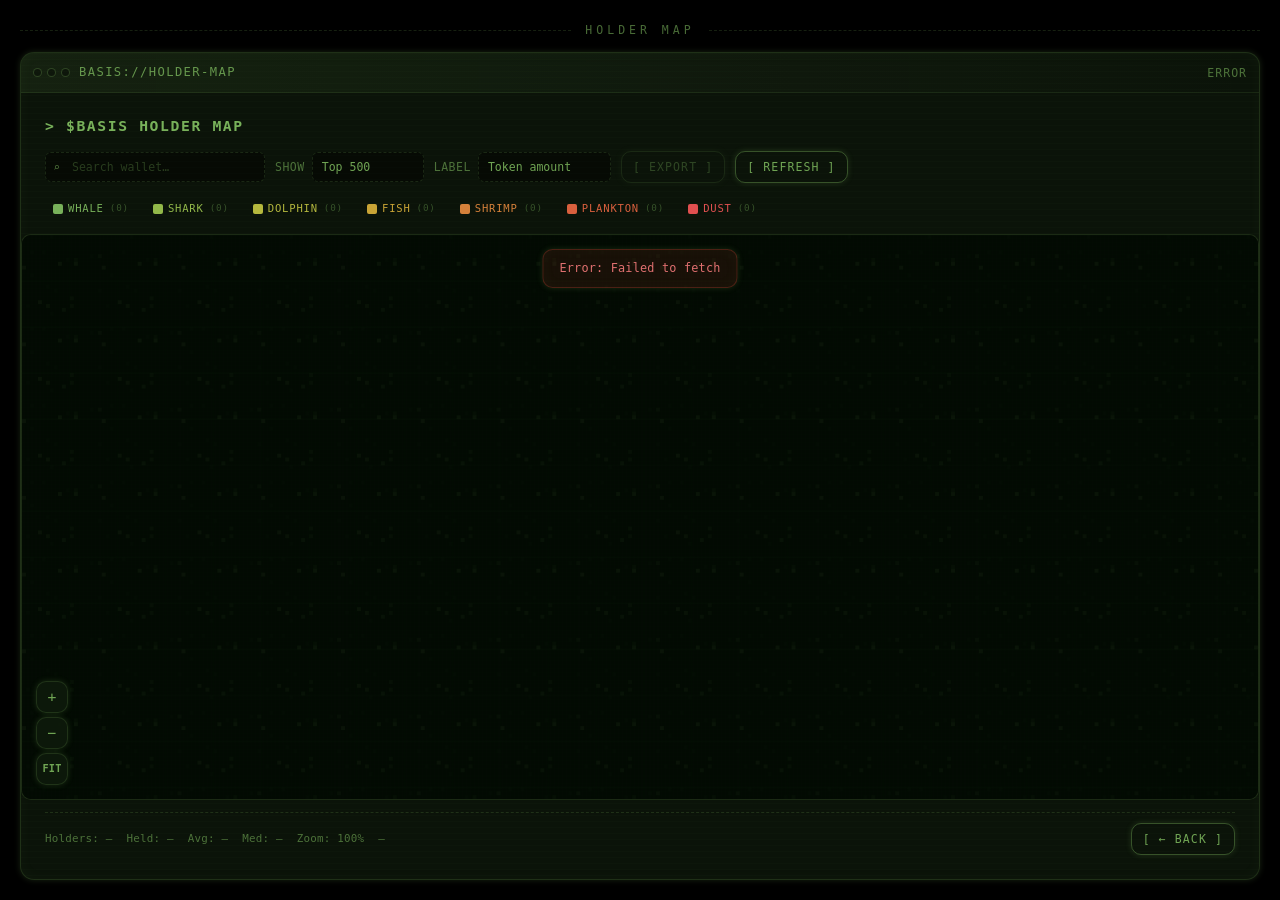
==== map.html @ 8ab0a27c "feat: add Section 5 — Holder Map (map.html, css/map.css, js/map.js) Full-page interactive canvas vis" ====
<!DOCTYPE html>
<html lang="en" data-theme="dark">
<head>
  <meta charset="UTF-8">
  <meta name="viewport" content="width=device-width, initial-scale=1.0">
  <meta name="description" content="BASIS — $BASIS token holder map. Visualize the on-chain holder distribution.">
  <title>BASIS — Holder Map</title>
  <meta http-equiv="Content-Security-Policy" content="
    default-src 'self';
    script-src 'self' 'unsafe-inline';
    style-src 'self' 'unsafe-inline' https://fonts.googleapis.com;
    font-src 'self' https://fonts.gstatic.com;
    connect-src 'self'
      https://mainnet.helius-rpc.com
      https://*.helius-rpc.com;
    upgrade-insecure-requests;
  ">
  <link rel="preconnect" href="https://fonts.googleapis.com">
  <link rel="preconnect" href="https://fonts.gstatic.com" crossorigin>
  <link href="https://fonts.googleapis.com/css2?family=IBM+Plex+Mono:wght@400;500;600&display=swap" rel="stylesheet">
  <link rel="stylesheet" href="css/reset.css">
  <link rel="stylesheet" href="css/tokens.css">
  <link rel="stylesheet" href="css/styles.css">
  <link rel="stylesheet" href="css/map.css">
</head>
<body class="map-page">

  <div class="sep"><span>HOLDER MAP</span></div>

  <section class="panel">
    <div class="mbar">
      <div class="mbar-l">
        <div class="dots">
          <span class="dot"></span>
          <span class="dot"></span>
          <span class="dot"></span>
        </div>
        <div class="mlabel">BASIS://HOLDER-MAP</div>
      </div>
      <div class="mstatus" id="sts">LOADING</div>
    </div>

    <h2>&gt; $BASIS HOLDER MAP</h2>

    <div class="controls">
      <div class="search-wrap">
        <span class="search-ico">⌕</span>
        <input type="text" id="search" placeholder="Search wallet…" spellcheck="false">
      </div>
      <div class="ctrl-group">
        <span>SHOW</span>
        <select id="ctrlLimit">
          <option value="100">Top 100</option>
          <option value="250">Top 250</option>
          <option value="500" selected>Top 500</option>
          <option value="1000">Top 1000</option>
          <option value="0">All holders</option>
        </select>
      </div>
      <div class="ctrl-group">
        <span>LABEL</span>
        <select id="ctrlLabel">
          <option value="amt" selected>Token amount</option>
          <option value="addr">Wallet address</option>
          <option value="pct">% of supply</option>
          <option value="none">No labels</option>
        </select>
      </div>
      <button class="btn btn-sm" id="exportBtn" disabled>[ EXPORT ]</button>
      <button class="btn btn-sm" id="refreshBtn" disabled>[ REFRESH ]</button>
    </div>

    <div class="legend-bar" id="legendBar"></div>

    <div class="map-outer" id="mapArea">
      <canvas id="map"></canvas>

      <div class="zm">
        <div class="zm-btn" id="zIn"  title="Zoom in">+</div>
        <div class="zm-btn" id="zOut" title="Zoom out">−</div>
        <div class="zm-btn" id="zFit" title="Fit all" style="font-size:.64rem;font-weight:700">FIT</div>
      </div>

      <div class="ip" id="ip">
        <div class="ip-hdr">
          <div class="ip-hdr-l">
            <div class="ip-dots">
              <span class="ip-dot"></span>
              <span class="ip-dot"></span>
              <span class="ip-dot"></span>
            </div>
            <div class="ip-hdr-t">Wallet Info</div>
          </div>
          <button class="ip-x" id="ipX">✕</button>
        </div>
        <div class="ip-body">
          <div class="ip-badge" id="ipBadge"></div>
          <div class="ip-lbl">WALLET</div>
          <div class="ip-addr" id="ipAddr"></div>
          <div class="ip-lbl">HOLDINGS</div>
          <div class="ip-amt"  id="ipAmt"></div>
          <div class="ip-pct"  id="ipPct"></div>
          <div class="ip-rank" id="ipRank"></div>
          <div class="ip-spec" id="ipSpec"></div>
          <a class="ip-link" id="ipLink" href="#" target="_blank" rel="noopener">[ VIEW ON ORBMARKETS → ]</a>
        </div>
      </div>

      <div class="overlay" id="overlay">
        <div class="ov-box">
          <h3 id="ovTitle">Loading Holders…</h3>
          <div class="ov-meta">
            <span id="ovLabel">…</span>
            <span id="ovPct">0%</span>
          </div>
          <div class="ov-track"><div class="ov-fill" id="ovFill"></div></div>
          <div class="ov-phase" id="ovPhase"></div>
        </div>
      </div>

      <div class="toast" id="toast"></div>
    </div>

    <div class="footer-row">
      <div class="ftr-stats">
        <span id="fH">Holders: —</span>
        <span id="fSupply">Held: —</span>
        <span id="fAvg">Avg: —</span>
        <span id="fMed">Med: —</span>
        <span id="fZ">Zoom: 100%</span>
        <span id="fT">—</span>
      </div>
      <a class="btn btn-sm" href="index.html">[ ← BACK ]</a>
    </div>
  </section>

  <div id="tip">
    <div class="ta" id="hA"></div>
    <div class="tv" id="hV"></div>
    <div class="tt" id="hT"></div>
  </div>

  <script type="module" src="js/map.js"></script>
</body>
</html>
---- css/tokens.css ----
/* ─── Design Tokens ─────────────────────────────────────────────────────── */
:root {
  /* Brand green */
  --g:            #78b15a;
  --g-bright:     #a4e07e;
  --g90:          rgba(120, 177, 90, .92);
  --g70:          rgba(120, 177, 90, .70);
  --g55:          rgba(120, 177, 90, .55);
  --g40:          rgba(120, 177, 90, .40);
  --g35:          rgba(120, 177, 90, .35);
  --g25:          rgba(120, 177, 90, .25);
  --g15:          rgba(120, 177, 90, .15);
  --g12:          rgba(120, 177, 90, .12);
  --g10:          rgba(120, 177, 90, .10);
  --g06:          rgba(120, 177, 90, .06);

  /* Dark theme backgrounds */
  --bg:      #0a0e08;
  --bg2:     #060a04;
  --bg3:     #0a1408;
  --surface: rgba(20, 35, 18, .55);

  /* Borders */
  --border:     rgba(120, 177, 90, .18);
  --border-hi:  rgba(120, 177, 90, .30);
  --border-act: rgba(120, 177, 90, .50);

  /* Text */
  --text:      rgba(120, 177, 90, .92);
  --text-dim:  rgba(120, 177, 90, .60);
  --text-soft: rgba(120, 177, 90, .82);
  --text-mute: rgba(120, 177, 90, .30);

  /* Semantic */
  --pos:  #78b15a;
  --neg:  #dc5a46;
  --warn: #c8a832;

  /* Effects */
  --glow:    0 0 6px rgba(120, 177, 90, .20);
  --glow-lg: 0 0 18px rgba(120, 177, 90, .55);
  --shadow:  inset 0 0 14px rgba(120, 177, 90, .04);

  /* Misc */
  --r:    14px;
  --r-sm: 10px;
  --mono: 'IBM Plex Mono', monospace;

  --input-bg:    rgba(0,0,0,.28);
  --scanline:    rgba(120, 177, 90, .018);
  --head-bg:     rgba(120, 177, 90, .09);
  --head-border: rgba(120, 177, 90, .12);

  color-scheme: dark;
}

/* ─── Light theme ───────────────────────────────────────────────────────── */
[data-theme="light"] {
  --g:    #3a7a28;
  --g90:  rgba(58, 122, 40, .92);
  --g70:  rgba(58, 122, 40, .70);
  --g55:  rgba(58, 122, 40, .55);
  --g40:  rgba(58, 122, 40, .40);
  --g25:  rgba(58, 122, 40, .25);
  --g15:  rgba(58, 122, 40, .15);
  --g10:  rgba(58, 122, 40, .10);
  --g06:  rgba(58, 122, 40, .06);

  --bg:      #e8e8e0;
  --bg2:     #deded6;
  --bg3:     #d4d4cc;
  --surface: rgba(200, 210, 195, .55);

  --border:     rgba(58, 122, 40, .20);
  --border-hi:  rgba(58, 122, 40, .35);
  --border-act: rgba(58, 122, 40, .55);

  --text:      rgba(20, 40, 15, .88);
  --text-dim:  rgba(20, 40, 15, .60);
  --text-soft: rgba(20, 40, 15, .75);
  --text-mute: rgba(20, 40, 15, .35);

  --pos:  #3a7a28;
  --neg:  #c04030;
  --warn: #8a7020;

  --glow:    0 0 6px rgba(58, 122, 40, .10);
  --glow-lg: 0 0 18px rgba(58, 122, 40, .25);
  --shadow:  inset 0 0 14px rgba(58, 122, 40, .03);

  --input-bg:    rgba(255,255,255,.5);
  --scanline:    rgba(58, 122, 40, .025);
  --head-bg:     rgba(58, 122, 40, .07);
  --head-border: rgba(58, 122, 40, .12);

  color-scheme: light;
}
---- css/styles.css ----
/* ─── Base ───────────────────────────────────────────────────────────────── */
body {
  font-family: var(--mono);
  background: var(--bg);
  color: var(--text);
  font-size: 0.94rem;
  line-height: 1.75;
  letter-spacing: 0.2px;
  overflow-x: hidden;
}

/* ─── Section separator ──────────────────────────────────────────────────── */
.sep {
  display: flex;
  align-items: center;
  gap: 14px;
  margin: 22px 0 12px;
  color: var(--text-dim);
  font-size: 0.72rem;
  letter-spacing: 4px;
  text-transform: uppercase;
  user-select: none;
}
.sep::before, .sep::after {
  content: "";
  flex: 1;
  border-top: 1px dashed var(--border);
}

/* ─── Panel ──────────────────────────────────────────────────────────────── */
.panel {
  position: relative;
  overflow: hidden;
  border-radius: var(--r);
  background: var(--surface);
  border: 1px solid var(--border);
  box-shadow: var(--shadow), var(--glow);
  padding: 20px;
}
@media (min-width: 768px) { .panel { padding: 24px; } }

/* Scanlines */
.panel::before {
  content: "";
  position: absolute; inset: 0; pointer-events: none; z-index: 0;
  background: repeating-linear-gradient(
    to bottom,
    var(--scanline) 0px, var(--scanline) 1px,
    transparent 1px, transparent 6px
  );
}
.panel > * { position: relative; z-index: 1; }

/* ─── Mac-style title bar ────────────────────────────────────────────────── */
.mbar {
  display: flex;
  align-items: center;
  justify-content: space-between;
  gap: 10px;
  padding: 9px 12px;
  margin: -20px -20px 16px;
  border-bottom: 1px solid var(--head-border);
  background: linear-gradient(to right, var(--head-bg), transparent);
}
@media (min-width: 768px) {
  .mbar { margin: -24px -24px 20px; }
}

.mbar-l  { display: flex; align-items: center; gap: 9px; }
.dots    { display: flex; gap: 5px; }
.dot {
  width: 9px; height: 9px; border-radius: 50%;
  border: 1px solid var(--border-hi);
  background: rgba(0,0,0,0.3);
}

.mlabel {
  font-size: 0.76rem;
  letter-spacing: 1.4px;
  color: var(--text-soft);
  text-transform: uppercase;
}

.mstatus {
  font-size: 0.72rem;
  letter-spacing: 1px;
  color: var(--text-dim);
  text-transform: uppercase;
}

/* ─── Headings ───────────────────────────────────────────────────────────── */
.panel h2 {
  font-size: 0.92rem;
  font-weight: 600;
  color: var(--g);
  letter-spacing: 1.6px;
  text-transform: uppercase;
  margin-bottom: 12px;
}

/* ─── Prose ──────────────────────────────────────────────────────────────── */
.prose {
  font-size: 0.88rem;
  color: var(--text-soft);
  line-height: 1.8;
}

/* ─── Buttons ────────────────────────────────────────────────────────────── */
.btn {
  display: inline-flex;
  align-items: center;
  justify-content: center;
  padding: 10px 16px;
  border: 1px solid var(--g40);
  border-radius: var(--r-sm);
  background: transparent;
  color: var(--text);
  font-family: var(--mono);
  font-size: 0.80rem;
  letter-spacing: 1.1px;
  text-transform: uppercase;
  text-decoration: none;
  cursor: pointer;
  box-shadow: var(--glow);
  transition: background 0.2s, border-color 0.2s, color 0.2s,
              box-shadow 0.2s, transform 0.2s;
}
.btn:hover {
  background: var(--g10);
  border-color: var(--g);
  color: var(--g);
  box-shadow: var(--glow-lg);
  transform: translateY(-1px);
}

.btn-row {
  display: flex;
  gap: 12px;
  margin-top: 14px;
  flex-wrap: wrap;
}

.btn:active        { transform: translateY(0) scale(0.985); }
.btn:focus-visible { outline: 2px solid var(--g); outline-offset: 3px; }
.btn:disabled      { opacity: .35; cursor: not-allowed; transform: none !important; }

/* Small button variant */
.btn-sm { padding: 5px 11px; font-size: 0.72rem; min-height: 28px; }

/* Button grid (auto-fit columns) */
.btn-grid {
  display: grid;
  grid-template-columns: repeat(auto-fit, minmax(180px, 1fr));
  gap: 12px;
  margin-top: 14px;
}
@media (max-width: 767px) { .btn-grid { grid-template-columns: 1fr; } }

/* ─── Two-column layout ──────────────────────────────────────────────────── */
.g2 { display: flex; flex-direction: column; gap: 20px; }
@media (min-width: 768px) {
  .g2 {
    display: grid;
    grid-template-columns: 1fr 1fr;
    align-items: start;
    gap: 22px;
  }
}

/* ─── Key-value table ────────────────────────────────────────────────────── */
.kv {
  border: 1px solid var(--border);
  border-radius: var(--r-sm);
  overflow: hidden;
  background: rgba(0,0,0,0.25);
}
.kv-row {
  display: flex;
  align-items: center;
  justify-content: space-between;
  gap: 12px;
  padding: 11px 14px;
  border-top: 1px dashed var(--border);
  font-size: 0.84rem;
}
.kv-row:first-child { border-top: 0; }
.kv-k {
  text-transform: uppercase;
  letter-spacing: 1px;
  color: var(--text-dim);
  white-space: nowrap;
}
.kv-v {
  color: #fff;
  font-weight: 600;
  text-align: right;
  word-break: break-all;
  text-shadow: 0 0 8px rgba(120,177,90,0.28);
}

/* ─── Page wrapper ───────────────────────────────────────────────────────── */
.page {
  position: relative;
  z-index: 10;
  max-width: 860px;
  margin: 0 auto;
  padding: 0 20px 60px;
}

/* ─── Shared animations ──────────────────────────────────────────────────── */
@keyframes blinkSlow {
  0%, 100% { opacity: 1; }
  50%      { opacity: 0.30; }
}

/* LIVE status indicator */
.mstatus.live { color: var(--g); animation: blinkSlow 2.4s ease-in-out infinite; }

/* ─── Reduced motion ─────────────────────────────────────────────────────── */
@media (prefers-reduced-motion: reduce) {
  .panel::before { display: none; }
  .btn { transition: none; }
}
---- css/map.css ----
/* ─── Holder Map — Page-specific overrides & new components ─────────────── */

/* Full-page layout for map.html */
body.map-page {
  padding: 20px;
  height: 100vh;
  display: flex;
  flex-direction: column;
  overflow: hidden;
  background: #000;
}

/* Sep override — no top margin, flex-shrink:0 */
body.map-page .sep {
  margin: 0 0 12px;
  flex-shrink: 0;
}

/* Panel override — fills remaining vertical space */
body.map-page .panel {
  flex: 1;
  min-height: 0;
  display: flex;
  flex-direction: column;
}

/* Mbar override — flex-shrink:0 so it doesn't collapse */
body.map-page .mbar {
  flex-shrink: 0;
}

/* ─── Map Controls ───────────────────────────────────────────────────────── */
.controls {
  display: flex;
  gap: 10px;
  flex-wrap: wrap;
  align-items: center;
  margin-bottom: 12px;
  flex-shrink: 0;
}

.ctrl-group {
  display: flex;
  align-items: center;
  gap: 7px;
  font-size: 0.72rem;
  color: var(--text-dim);
  letter-spacing: 0.5px;
  text-transform: uppercase;
}

select,
input[type="text"] {
  background: rgba(0, 0, 0, .45);
  border: 1px dashed var(--border);
  border-radius: 6px;
  color: var(--text);
  font-family: var(--mono);
  font-size: 0.72rem;
  padding: 5px 9px;
  outline: none;
  min-height: 30px;
  cursor: pointer;
  transition: border-color 0.15s;
}

select {
  appearance: none;
  background-image: url("data:image/svg+xml,%3Csvg xmlns='http://www.w3.org/2000/svg' width='9' height='5'%3E%3Cpath d='M1 1l3.5 3L8 1' stroke='rgba(120,177,90,.55)' stroke-width='1.4' fill='none' stroke-linecap='round'/%3E%3C/svg%3E");
  background-repeat: no-repeat;
  background-position: right 8px center;
  padding-right: 24px;
}

select:focus,
input[type="text"]:focus { border-color: var(--border-hi); }

option { background: #0a180a; }

input[type="text"]::placeholder { color: var(--text-mute); }

.search-wrap {
  position: relative;
  flex: 0 1 220px;
}

.search-wrap input { width: 100%; padding-left: 26px; }

.search-ico {
  position: absolute;
  left: 8px;
  top: 50%;
  transform: translateY(-50%);
  color: var(--text-dim);
  font-size: 0.72rem;
  pointer-events: none;
}

/* ─── Tier Legend ────────────────────────────────────────────────────────── */
.legend-bar {
  display: flex;
  flex-wrap: wrap;
  gap: 8px;
  margin-bottom: 12px;
  flex-shrink: 0;
}

.leg-item {
  display: flex;
  align-items: center;
  gap: 5px;
  font-size: 0.66rem;
  letter-spacing: 0.8px;
  text-transform: uppercase;
  color: var(--text-dim);
  cursor: pointer;
  padding: 3px 7px;
  border-radius: 4px;
  border: 1px solid transparent;
  transition: border-color 0.14s, background 0.14s;
}

.leg-item:hover  { border-color: var(--border); background: var(--g06); }
.leg-item.muted  { opacity: 0.25; }

.leg-dot {
  width: 10px;
  height: 10px;
  border-radius: 2px;
  flex-shrink: 0;
  background: var(--g);
  border: 1px solid var(--g40);
}

.leg-count {
  font-size: 0.58rem;
  color: rgba(120, 177, 90, .40);
  margin-left: 1px;
}

/* ─── Canvas Container ───────────────────────────────────────────────────── */
.map-outer {
  position: relative;
  background: rgba(0, 0, 0, .35);
  border: 1px solid var(--border);
  border-radius: var(--r-sm);
  overflow: hidden;
  margin: 0 -20px 0;
  flex: 1;
  min-height: 0;
}

@media (min-width: 768px) {
  .map-outer { margin: 0 -24px 0; }
}

#map {
  display: block;
  width: 100%;
  height: 100%;
  cursor: crosshair;
}

#map.panning { cursor: grabbing; }

/* ─── Zoom Controls ──────────────────────────────────────────────────────── */
.zm {
  position: absolute;
  bottom: 14px;
  left: 14px;
  display: flex;
  flex-direction: column;
  gap: 4px;
  z-index: 10;
}

.zm-btn {
  width: 32px;
  height: 32px;
  display: flex;
  align-items: center;
  justify-content: center;
  background: rgba(14, 26, 12, .90);
  border: 1px solid var(--border);
  border-radius: var(--r-sm);
  color: var(--text);
  font-size: 0.92rem;
  cursor: pointer;
  box-shadow: var(--glow);
  transition: background 0.15s, border-color 0.15s, color 0.15s;
  user-select: none;
}

.zm-btn:hover {
  background: var(--g10);
  border-color: var(--g);
  color: var(--g);
}

/* ─── Info Panel ─────────────────────────────────────────────────────────── */
.ip {
  position: absolute;
  top: 14px;
  right: 14px;
  width: 270px;
  background: rgba(20, 35, 18, .96);
  border: 1px solid var(--border-hi);
  border-radius: var(--r);
  padding: 0;
  z-index: 14;
  box-shadow: 0 6px 32px rgba(0, 0, 0, .65), var(--shadow), var(--glow);
  display: none;
  overflow: hidden;
}

.ip::before {
  content: "";
  position: absolute; inset: 0;
  pointer-events: none; z-index: 0;
  background: repeating-linear-gradient(to bottom, var(--scanline) 0px, var(--scanline) 1px, transparent 1px, transparent 6px);
}

.ip > * { position: relative; z-index: 1; }
.ip.show { display: block; }

.ip-hdr {
  display: flex;
  align-items: center;
  justify-content: space-between;
  padding: 7px 12px;
  border-bottom: 1px solid var(--head-border);
  background: linear-gradient(to right, var(--head-bg), transparent);
}

.ip-hdr-l { display: flex; align-items: center; gap: 6px; }
.ip-dots  { display: flex; gap: 4px; }

.ip-dot {
  width: 6px; height: 6px;
  border-radius: 50%;
  border: 1px solid var(--border);
  background: rgba(0, 0, 0, .3);
}

.ip-hdr-t {
  font-size: 0.62rem;
  letter-spacing: 1.4px;
  color: var(--text-soft);
  text-transform: uppercase;
}

.ip-x {
  background: none;
  border: none;
  color: var(--text-dim);
  font-size: 0.80rem;
  cursor: pointer;
  padding: 2px 4px;
  transition: color 0.15s;
  line-height: 1;
}

.ip-x:hover { color: var(--g); }

.ip-body { padding: 12px 14px; }

.ip-badge {
  display: inline-block;
  padding: 2px 8px;
  border-radius: 4px;
  font-size: 0.62rem;
  letter-spacing: 1px;
  text-transform: uppercase;
  font-weight: 700;
  margin-bottom: 8px;
}

.ip-lbl {
  font-size: 0.58rem;
  color: var(--text-dim);
  letter-spacing: 1.2px;
  text-transform: uppercase;
  margin-bottom: 1px;
  margin-top: 8px;
}

.ip-addr {
  color: rgba(255, 255, 255, .88);
  font-weight: 600;
  font-size: 0.66rem;
  word-break: break-all;
  line-height: 1.5;
}

.ip-amt {
  color: var(--g);
  font-weight: 700;
  font-size: 1rem;
  margin-bottom: 1px;
  text-shadow: 0 0 8px rgba(120, 177, 90, .18);
}

.ip-pct  { color: var(--text-dim); font-size: 0.68rem; }
.ip-rank { color: var(--text-dim); font-size: 0.64rem; margin-top: 5px; }

.ip-spec {
  margin-top: 8px;
  padding: 6px 10px;
  border-radius: var(--r-sm);
  background: var(--g06);
  border: 1px dashed var(--border);
  font-size: 0.62rem;
  color: var(--g);
  letter-spacing: 0.4px;
  display: none;
}

.ip-link {
  display: block;
  margin-top: 12px;
  padding: 8px 0;
  text-align: center;
  border: 1px solid var(--g40);
  border-radius: var(--r-sm);
  color: var(--text);
  font-family: var(--mono);
  font-size: 0.72rem;
  font-weight: 600;
  letter-spacing: 1.1px;
  text-transform: uppercase;
  text-decoration: none;
  transition: all 0.16s;
  background: var(--g06);
  box-shadow: var(--glow);
}

.ip-link:hover {
  background: var(--g15);
  border-color: var(--g);
  color: var(--g);
  box-shadow: var(--glow-lg);
}

/* ─── Tooltip ────────────────────────────────────────────────────────────── */
#tip {
  position: fixed;
  background: rgba(20, 35, 18, .96);
  border: 1px solid var(--border-hi);
  border-radius: 8px;
  padding: 9px 12px;
  font-size: 0.72rem;
  pointer-events: none;
  opacity: 0;
  transition: opacity 0.10s;
  z-index: 9999;
  max-width: 230px;
  box-shadow: 0 4px 22px rgba(0, 0, 0, .6), var(--shadow), var(--glow);
}

#tip::before {
  content: "";
  position: absolute; inset: 0;
  pointer-events: none;
  border-radius: 8px;
  background: repeating-linear-gradient(to bottom, var(--scanline) 0px, var(--scanline) 1px, transparent 1px, transparent 6px);
}

#tip.show { opacity: 1; }

#tip .ta {
  color: rgba(255, 255, 255, .88);
  font-weight: 600;
  font-size: 0.66rem;
  margin-bottom: 2px;
  overflow: hidden;
  text-overflow: ellipsis;
  white-space: nowrap;
  position: relative;
}

#tip .tv {
  color: var(--g);
  font-weight: 700;
  font-size: 0.82rem;
  position: relative;
}

#tip .tt {
  font-size: 0.62rem;
  letter-spacing: 0.8px;
  text-transform: uppercase;
  font-weight: 700;
  margin-top: 3px;
  position: relative;
}

/* ─── Loading Overlay ────────────────────────────────────────────────────── */
.overlay {
  position: absolute;
  inset: 0;
  display: flex;
  flex-direction: column;
  align-items: center;
  justify-content: center;
  background: rgba(4, 12, 4, .88);
  z-index: 20;
  transition: opacity 0.3s;
}

.overlay.hide { opacity: 0; pointer-events: none; }

.ov-box { text-align: center; max-width: 340px; }

.ov-box h3 {
  font-size: 0.78rem;
  font-weight: 600;
  color: var(--g);
  letter-spacing: 2px;
  text-transform: uppercase;
  margin-bottom: 14px;
  text-shadow: 0 0 10px rgba(120, 177, 90, .18);
}

.ov-meta {
  display: flex;
  justify-content: space-between;
  font-size: 0.66rem;
  color: var(--text-dim);
  margin-bottom: 5px;
  gap: 12px;
}

.ov-track {
  height: 5px;
  background: var(--g06);
  border-radius: 3px;
  overflow: hidden;
  border: 1px solid var(--g12);
  width: 280px;
}

.ov-fill {
  height: 100%;
  background: linear-gradient(90deg, rgba(60, 150, 60, .7), var(--g));
  border-radius: 3px;
  transition: width 0.3s;
  width: 0%;
}

.ov-phase {
  font-size: 0.62rem;
  color: var(--text-dim);
  margin-top: 8px;
  letter-spacing: 0.5px;
}

/* ─── Toast (map variant — absolute, inside .map-outer) ──────────────────── */
.map-outer .toast {
  position: absolute;
  top: 14px;
  left: 50%;
  transform: translateX(-50%);
  padding: 8px 16px;
  border-radius: var(--r-sm);
  font-size: 0.74rem;
  font-family: var(--mono);
  z-index: 30;
  opacity: 0;
  transition: opacity 0.25s;
  pointer-events: none;
  box-shadow: var(--shadow), var(--glow);
  white-space: nowrap;
}

.map-outer .toast.show { opacity: 1; }

.map-outer .toast.ok {
  background: rgba(80, 180, 80, .10);
  border: 1px solid rgba(80, 180, 80, .26);
  color: #6dd97d;
}

.map-outer .toast.err {
  background: rgba(220, 80, 60, .10);
  border: 1px solid rgba(220, 80, 60, .26);
  color: #e07070;
}

/* ─── Footer Stats ───────────────────────────────────────────────────────── */
.footer-row {
  display: flex;
  align-items: center;
  justify-content: space-between;
  gap: 10px;
  flex-wrap: wrap;
  padding-top: 10px;
  flex-shrink: 0;
  border-top: 1px dashed var(--border);
  margin-top: 12px;
}

.ftr-stats {
  display: flex;
  gap: 14px;
  font-size: 0.68rem;
  color: var(--text-dim);
  flex-wrap: wrap;
}

.ftr-stats span { white-space: nowrap; }

/* ─── Responsive ─────────────────────────────────────────────────────────── */
@media (max-width: 600px) {
  body.map-page { padding: 12px; }
  .ip  { width: 220px; right: 8px; top: 8px; }
}

@media (prefers-reduced-motion: reduce) {
  .panel::before { display: none; }
  .btn           { transition: none !important; }
}
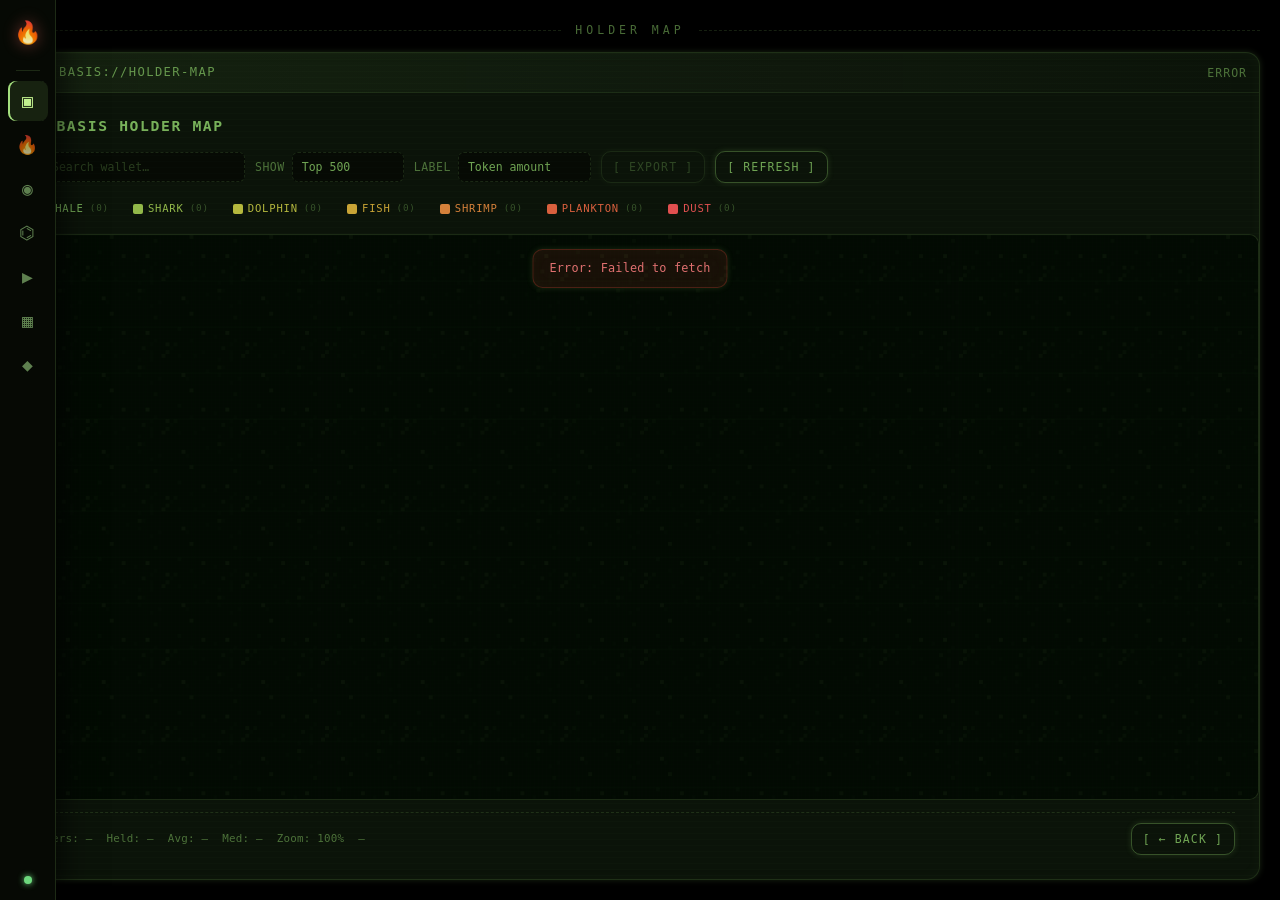
==== commit 49974055: "add BASIS Shell — shared sidebar across the ecosystem A persistent left rail (56px icon-only) + slid" ====
--- a/map.html
+++ b/map.html
@@ -22,6 +22,10 @@
   <link rel="stylesheet" href="css/tokens.css">
   <link rel="stylesheet" href="css/styles.css">
   <link rel="stylesheet" href="css/map.css">
+
+  <!-- BASIS Shell -->
+  <link rel="stylesheet" href="/shell/sidebar.css">
+  <script src="/shell/sidebar.js" defer></script>
 </head>
 <body class="map-page">
 
--- a/css/tokens.css
+++ b/css/tokens.css
@@ -32,8 +32,8 @@
   --text-mute: rgba(120, 177, 90, .30);
 
   /* Semantic */
-  --pos:  #78b15a;
-  --neg:  #dc5a46;
+  --pos:  #6dd97d;
+  --neg:  #e07070;
   --warn: #c8a832;
 
   /* Effects */
@@ -80,7 +80,7 @@
   --text-soft: rgba(20, 40, 15, .75);
   --text-mute: rgba(20, 40, 15, .35);
 
-  --pos:  #3a7a28;
+  --pos:  #3a9e4a;
   --neg:  #c04030;
   --warn: #8a7020;
 
--- a/shell/sidebar.css
+++ b/shell/sidebar.css
@@ -0,0 +1,407 @@
+/* ════════════════════════════════════════════════════════════════════════
+   BASIS Shell — shared sidebar across the ecosystem
+   Hosted at https://databasis.info/shell/sidebar.css
+   Imported by burn / chat / DAO / deployer / game / art / terminal.
+   Self-scoped under .basis-shell so it never collides with host app CSS.
+   ════════════════════════════════════════════════════════════════════════ */
+
+@import url('https://fonts.googleapis.com/css2?family=IBM+Plex+Mono:wght@400;500;600&display=swap');
+
+/* Scoped tokens — won't leak into host app's :root */
+.basis-shell, .basis-shell-drawer {
+  --bs-bg:        #060904;
+  --bs-bg2:       #0a1408;
+  --bs-surface:   rgba(20,35,18,.78);
+  --bs-g:         #78b15a;
+  --bs-g-bri:     #a4e07e;
+  --bs-g-hot:     #c2f08e;
+  --bs-g15:       rgba(120,177,90,.15);
+  --bs-g08:       rgba(120,177,90,.08);
+  --bs-g03:       rgba(120,177,90,.03);
+  --bs-text:      rgba(176,225,148,.96);
+  --bs-text-dim:  rgba(140,190,118,.66);
+  --bs-text-mute: rgba(130,180,108,.42);
+  --bs-border:    rgba(120,177,90,.20);
+  --bs-border-hi: rgba(120,177,90,.40);
+  --bs-pos:       #6dd97d;
+  --bs-neg:       #ff6a6a;
+  --bs-mono:      'IBM Plex Mono', ui-monospace, monospace;
+  --bs-rail-w:    56px;
+  --bs-drawer-w:  300px;
+}
+
+/* Push host app content right by the rail width — applied via JS adding
+   the .basis-shell-active class to <html> after auto-mount. */
+html.basis-shell-active body { padding-left: var(--bs-rail-w); }
+@media (max-width: 600px) {
+  html.basis-shell-active body { padding-left: 48px; }
+  .basis-shell { width: 48px !important; }
+}
+
+/* ════ The always-visible icon rail ════ */
+.basis-shell {
+  position: fixed;
+  left: 0; top: 0; bottom: 0;
+  width: var(--bs-rail-w);
+  background: var(--bs-bg);
+  border-right: 1px solid var(--bs-border);
+  display: flex;
+  flex-direction: column;
+  align-items: center;
+  padding: 14px 0 16px;
+  font-family: var(--bs-mono);
+  z-index: 9999;
+  box-shadow: 0 0 24px rgba(0,0,0,.35);
+}
+
+.basis-shell *, .basis-shell-drawer * { box-sizing: border-box; }
+
+/* Logo at top — clickable, opens drawer */
+.bs-logo {
+  width: 38px; height: 38px;
+  display: flex; align-items: center; justify-content: center;
+  cursor: pointer;
+  font-size: 22px;
+  line-height: 1;
+  border-radius: 8px;
+  filter: drop-shadow(0 0 8px rgba(255,106,106,.45));
+  transition: transform .15s, background .15s;
+  user-select: none;
+  margin-bottom: 12px;
+}
+.bs-logo:hover { background: var(--bs-g08); transform: translateY(-1px); }
+
+/* Divider */
+.bs-divider {
+  width: 24px; height: 1px;
+  background: var(--bs-border);
+  margin: 6px 0 10px;
+}
+
+/* Nav stack */
+.bs-nav {
+  flex: 1;
+  display: flex;
+  flex-direction: column;
+  align-items: center;
+  gap: 4px;
+}
+
+.bs-app {
+  width: 40px; height: 40px;
+  display: flex; align-items: center; justify-content: center;
+  cursor: pointer;
+  text-decoration: none;
+  color: var(--bs-text-dim);
+  border-radius: 8px;
+  font-size: 18px;
+  line-height: 1;
+  position: relative;
+  transition: background .15s, color .15s, transform .12s;
+}
+.bs-app:hover {
+  background: var(--bs-g08);
+  color: var(--bs-text);
+  transform: translateY(-1px);
+}
+.bs-app.active {
+  background: var(--bs-g15);
+  color: var(--bs-g-hot);
+  box-shadow: inset 2px 0 0 var(--bs-g-bri);
+}
+.bs-app::after {
+  /* tooltip on hover */
+  content: attr(data-name);
+  position: absolute;
+  left: calc(100% + 8px);
+  top: 50%;
+  transform: translateY(-50%);
+  background: var(--bs-bg2);
+  color: var(--bs-text);
+  border: 1px solid var(--bs-border-hi);
+  padding: 4px 10px;
+  border-radius: 4px;
+  font-size: 11px;
+  letter-spacing: 1px;
+  text-transform: uppercase;
+  white-space: nowrap;
+  opacity: 0;
+  pointer-events: none;
+  transition: opacity .15s, transform .15s;
+  z-index: 10000;
+}
+.bs-app:hover::after {
+  opacity: 1;
+  transform: translateY(-50%) translateX(2px);
+}
+
+/* Status pip at the very bottom */
+.bs-pip {
+  width: 8px; height: 8px;
+  border-radius: 50%;
+  background: var(--bs-pos);
+  box-shadow: 0 0 6px var(--bs-pos);
+  animation: bs-beat 1.6s ease-in-out infinite;
+  margin-top: 12px;
+}
+@keyframes bs-beat {
+  0%, 100% { transform: scale(1); opacity: .9; }
+  50%      { transform: scale(1.4); opacity: 1; }
+}
+
+/* ════ The expanded drawer (overlays content) ════ */
+.basis-shell-overlay {
+  position: fixed;
+  inset: 0;
+  background: rgba(4,8,2,.55);
+  backdrop-filter: blur(3px);
+  -webkit-backdrop-filter: blur(3px);
+  z-index: 9997;
+  opacity: 0;
+  pointer-events: none;
+  transition: opacity .2s;
+}
+.basis-shell-overlay.open {
+  opacity: 1;
+  pointer-events: auto;
+}
+
+.basis-shell-drawer {
+  position: fixed;
+  left: var(--bs-rail-w);
+  top: 0; bottom: 0;
+  width: var(--bs-drawer-w);
+  background: linear-gradient(180deg, var(--bs-bg2) 0%, var(--bs-bg) 100%);
+  border-right: 1px solid var(--bs-border-hi);
+  transform: translateX(-100%);
+  transition: transform .22s cubic-bezier(.4,0,.2,1);
+  z-index: 9998;
+  font-family: var(--bs-mono);
+  color: var(--bs-text);
+  overflow-y: auto;
+  box-shadow: 8px 0 32px rgba(0,0,0,.5);
+}
+.basis-shell-drawer.open { transform: translateX(0); }
+
+@media (max-width: 600px) {
+  .basis-shell-drawer { left: 48px; width: calc(100vw - 48px); }
+}
+
+.bs-drawer-head {
+  padding: 16px 18px 14px;
+  border-bottom: 1px solid var(--bs-border);
+  display: flex;
+  align-items: center;
+  justify-content: space-between;
+  gap: 8px;
+}
+.bs-drawer-title {
+  font-size: 0.78rem;
+  letter-spacing: 3px;
+  text-transform: uppercase;
+  color: var(--bs-g-bri);
+  font-weight: 600;
+}
+.bs-drawer-close {
+  background: transparent;
+  border: 1px solid var(--bs-border);
+  color: var(--bs-text-dim);
+  width: 28px; height: 28px;
+  display: flex; align-items: center; justify-content: center;
+  border-radius: 4px;
+  cursor: pointer;
+  font-size: 14px;
+  transition: color .12s, border-color .12s;
+}
+.bs-drawer-close:hover { color: var(--bs-text); border-color: var(--bs-border-hi); }
+
+.bs-section {
+  padding: 14px 18px;
+  border-bottom: 1px solid var(--bs-border);
+}
+.bs-section-label {
+  font-size: 0.58rem;
+  letter-spacing: 2.5px;
+  text-transform: uppercase;
+  color: var(--bs-text-mute);
+  margin-bottom: 8px;
+}
+
+/* Price ticker */
+.bs-price {
+  display: flex;
+  align-items: baseline;
+  gap: 10px;
+  font-variant-numeric: tabular-nums;
+}
+.bs-price-val {
+  font-size: 1.4rem;
+  color: var(--bs-g-hot);
+  font-weight: 600;
+  letter-spacing: .5px;
+  text-shadow: 0 0 10px rgba(120,177,90,.30);
+}
+.bs-price-val.loading {
+  color: var(--bs-text-mute);
+  letter-spacing: 4px;
+}
+.bs-price-chg {
+  font-size: 0.78rem;
+  font-weight: 500;
+}
+.bs-price-chg.pos { color: var(--bs-pos); }
+.bs-price-chg.neg { color: var(--bs-neg); }
+.bs-price-meta {
+  font-size: 0.62rem;
+  color: var(--bs-text-mute);
+  letter-spacing: 1.5px;
+  text-transform: uppercase;
+  margin-top: 4px;
+}
+
+/* Wallet pill */
+.bs-wallet {
+  display: flex;
+  align-items: center;
+  gap: 8px;
+  padding: 8px 10px;
+  border: 1px solid var(--bs-border);
+  border-radius: 8px;
+  background: var(--bs-g03);
+  font-size: 0.78rem;
+  text-decoration: none;
+  color: var(--bs-text);
+  transition: border-color .12s, background .12s;
+}
+.bs-wallet:hover {
+  border-color: var(--bs-border-hi);
+  background: var(--bs-g08);
+  color: var(--bs-g-hot);
+}
+.bs-wallet.disconnected {
+  color: var(--bs-text-mute);
+}
+.bs-wallet-dot {
+  width: 7px; height: 7px;
+  border-radius: 50%;
+  flex-shrink: 0;
+}
+.bs-wallet-dot.on  { background: var(--bs-pos); box-shadow: 0 0 6px var(--bs-pos); }
+.bs-wallet-dot.off { background: var(--bs-text-mute); }
+.bs-wallet-addr {
+  flex: 1;
+  font-variant-numeric: tabular-nums;
+  letter-spacing: .3px;
+}
+.bs-wallet-arrow {
+  color: var(--bs-text-mute);
+  font-size: 11px;
+}
+
+/* Full app list (with names + descriptions) */
+.bs-app-list {
+  display: flex;
+  flex-direction: column;
+  gap: 2px;
+}
+.bs-app-row {
+  display: flex;
+  align-items: center;
+  gap: 12px;
+  padding: 9px 10px;
+  text-decoration: none;
+  color: var(--bs-text);
+  border-radius: 6px;
+  transition: background .12s, color .12s;
+}
+.bs-app-row:hover { background: var(--bs-g08); color: var(--bs-g-hot); }
+.bs-app-row.active {
+  background: var(--bs-g15);
+  color: var(--bs-g-hot);
+  box-shadow: inset 2px 0 0 var(--bs-g-bri);
+}
+.bs-app-row-icon {
+  font-size: 14px;
+  width: 20px;
+  flex-shrink: 0;
+  text-align: center;
+}
+.bs-app-row-text {
+  flex: 1;
+  display: flex;
+  flex-direction: column;
+  gap: 1px;
+  min-width: 0;
+}
+.bs-app-row-name {
+  font-size: 0.78rem;
+  letter-spacing: 1px;
+  text-transform: uppercase;
+  font-weight: 500;
+}
+.bs-app-row-desc {
+  font-size: 0.62rem;
+  color: var(--bs-text-mute);
+  letter-spacing: .3px;
+  white-space: nowrap;
+  overflow: hidden;
+  text-overflow: ellipsis;
+  text-transform: none;
+}
+.bs-app-row.active .bs-app-row-desc { color: var(--bs-text-dim); }
+
+/* Recent activity line */
+.bs-activity {
+  font-size: 0.72rem;
+  color: var(--bs-text-dim);
+  letter-spacing: .3px;
+  font-variant-numeric: tabular-nums;
+  line-height: 1.5;
+}
+.bs-activity b { color: var(--bs-g-bri); font-weight: 500; }
+.bs-activity-time { color: var(--bs-text-mute); font-size: 0.62rem; }
+
+/* Drawer footer */
+.bs-foot {
+  padding: 12px 18px;
+  font-size: 0.6rem;
+  letter-spacing: 2px;
+  text-transform: uppercase;
+  color: var(--bs-text-mute);
+  display: flex;
+  align-items: center;
+  gap: 8px;
+}
+.bs-foot-pip {
+  width: 6px; height: 6px;
+  border-radius: 50%;
+  background: var(--bs-g);
+  box-shadow: 0 0 5px var(--bs-g);
+  animation: bs-beat 1.6s ease-in-out infinite;
+}
+.bs-foot a { color: inherit; text-decoration: none; }
+.bs-foot a:hover { color: var(--bs-g-bri); }
+
+/* Focus ring (keyboard accessibility) */
+.basis-shell *:focus-visible,
+.basis-shell-drawer *:focus-visible {
+  outline: none;
+  box-shadow: 0 0 0 2px var(--bs-bg), 0 0 0 4px var(--bs-g);
+}
+
+/* Reduced motion */
+@media (prefers-reduced-motion: reduce) {
+  .basis-shell-drawer,
+  .basis-shell-overlay,
+  .bs-app, .bs-app-row, .bs-logo,
+  .bs-pip, .bs-foot-pip {
+    animation: none !important;
+    transition: none !important;
+  }
+}
+
+/* Print: hide the shell */
+@media print {
+  .basis-shell, .basis-shell-drawer, .basis-shell-overlay { display: none !important; }
+  html.basis-shell-active body { padding-left: 0 !important; }
+}
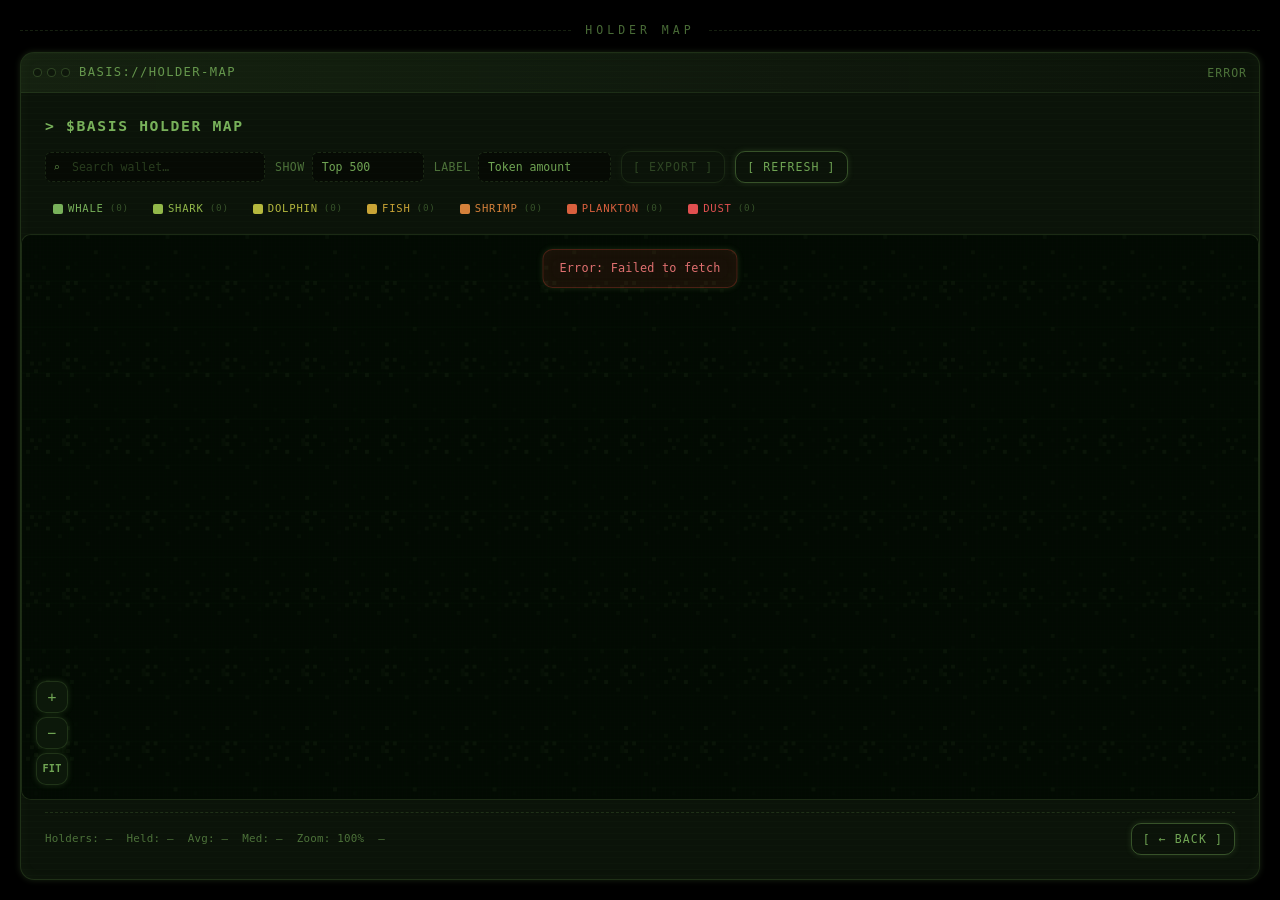
==== commit ecca468d: "Revert "add BASIS Shell — shared sidebar across the ecosystem" This reverts commit 49974055d5def2b8d" ====
--- a/map.html
+++ b/map.html
@@ -22,10 +22,6 @@
   <link rel="stylesheet" href="css/tokens.css">
   <link rel="stylesheet" href="css/styles.css">
   <link rel="stylesheet" href="css/map.css">
-
-  <!-- BASIS Shell -->
-  <link rel="stylesheet" href="/shell/sidebar.css">
-  <script src="/shell/sidebar.js" defer></script>
 </head>
 <body class="map-page">
 
